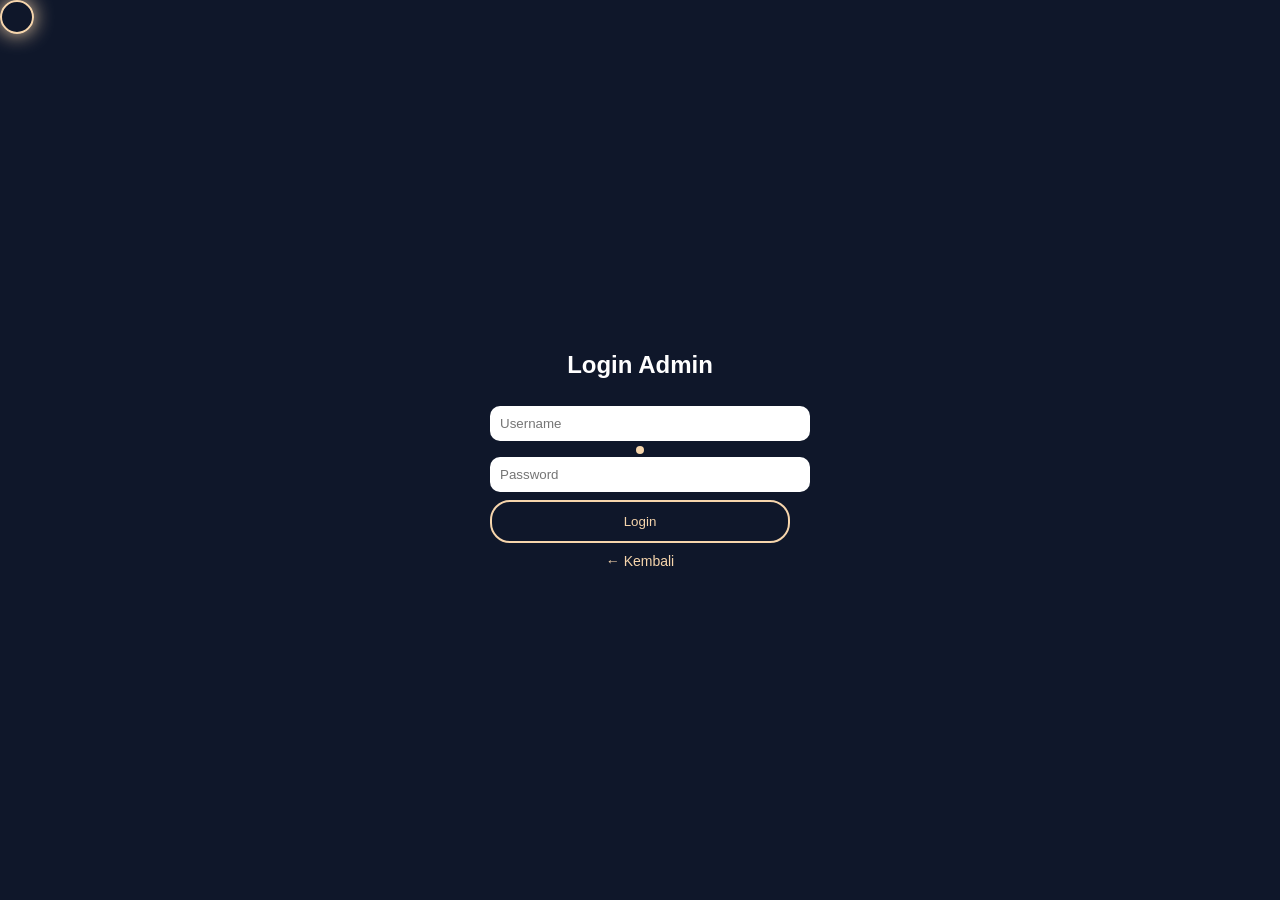
==== admin-dashboard.html @ 9495cbe0 "Add files via upload" ====
<!DOCTYPE html>
<html lang="id">
<head>
<meta charset="UTF-8">
<title>Admin Dashboard</title>

<style>
body {
  margin: 0;
  font-family: Arial, sans-serif;
  background: #0f172a;
  color: white;
}

/* HEADER */
.header {
  height: 60px;
  background: #0f172a;
  border-bottom: 1px solid #1e293b;
  display: flex;
  align-items: center;
  justify-content: space-between;
  padding: 0 20px;
}

/* SIDEBAR */
.sidebar {
  position: fixed;
  top: 60px;
  left: 0;
  width: 230px;
  height: calc(100% - 60px);
  background: #111827;
  border-right: 1px solid #1e293b;
  padding-top: 20px;
}

/* MENU */
.menu {
  padding: 12px 20px;
  cursor: pointer;
  transition: 0.3s;
}

.menu:hover {
  background: #1f2937;
}

/* CONTENT */
.content {
  margin-left: 230px;
  margin-top: 60px;
  padding: 20px;
}

/* LOGO */
.logo {
  font-weight: bold;
  color: #F6D5AC;
}

/* USER */
.user {
  font-size: 14px;
}

.logout {
  margin-left: 10px;
  cursor: pointer;
  color: #F6D5AC;
}
</style>
</head>

<body>

<!-- HEADER -->
<div class="header">
  <div class="logo">Admin Panel</div>
  <div class="user">
    Admin |
    <span class="logout" onclick="logoutAdmin()">Logout</span>
  </div>
</div>

<!-- SIDEBAR -->
<div class="sidebar">
  <div class="menu">Dashboard</div>
  <div class="menu">Data User</div>
  <div class="menu">Transaksi</div>
  <div class="menu">Laporan</div>
  <div class="menu">Pengaturan</div>
</div>

<!-- CONTENT -->
<div class="content">
  <h2>Dashboard Admin</h2>
  <p>Kontrol sistem dan monitoring data</p>
</div>

<script>
// proteksi sederhana (biar gak bisa masuk tanpa login admin)
const isAdmin = localStorage.getItem("isAdmin");

if (!isAdmin) {
  window.location.href = "admin.html";
}

// logout admin
function logoutAdmin() {
  localStorage.removeItem("isAdmin");
  window.location.href = "login.html";
}
</script>

</body>
</html>
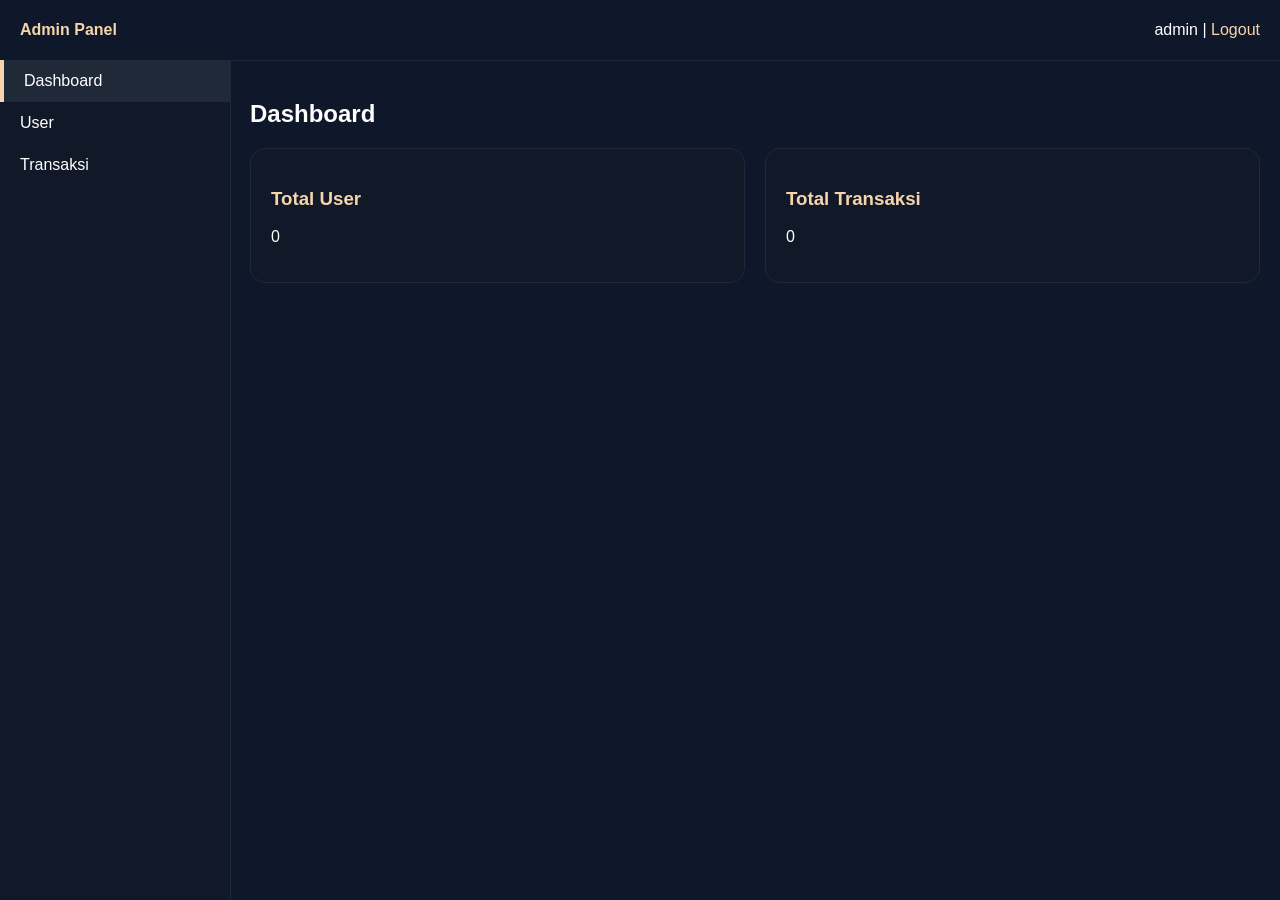
==== commit 543fc21f: "Add files via upload" ====
--- a/admin-dashboard.html
+++ b/admin-dashboard.html
@@ -18,10 +18,16 @@
   background: #0f172a;
   border-bottom: 1px solid #1e293b;
   display: flex;
+  justify-content: space-between;
   align-items: center;
-  justify-content: space-between;
   padding: 0 20px;
-}
+  position: fixed;
+  top: 0; left: 0; right: 0;
+}
+
+.logo { color: #F6D5AC; font-weight: bold; }
+
+.logout { color: #F6D5AC; cursor: pointer; }
 
 /* SIDEBAR */
 .sidebar {
@@ -29,20 +35,20 @@
   top: 60px;
   left: 0;
   width: 230px;
-  height: calc(100% - 60px);
+  height: 100vh;
   background: #111827;
   border-right: 1px solid #1e293b;
-  padding-top: 20px;
-}
-
-/* MENU */
+}
+
 .menu {
   padding: 12px 20px;
   cursor: pointer;
-  transition: 0.3s;
-}
-
-.menu:hover {
+}
+
+.menu:hover { background: #1f2937; }
+
+.active-menu {
+  border-left: 4px solid #F6D5AC;
   background: #1f2937;
 }
 
@@ -53,22 +59,45 @@
   padding: 20px;
 }
 
-/* LOGO */
-.logo {
-  font-weight: bold;
-  color: #F6D5AC;
-}
-
-/* USER */
-.user {
-  font-size: 14px;
-}
-
-.logout {
-  margin-left: 10px;
-  cursor: pointer;
-  color: #F6D5AC;
-}
+.page { display: none; }
+.active-page { display: block; }
+
+/* CARD */
+.cards {
+  display: flex;
+  gap: 20px;
+}
+
+.card {
+  flex: 1;
+  background: #111827;
+  padding: 20px;
+  border-radius: 15px;
+  border: 1px solid #1e293b;
+}
+
+.card h3 { color: #F6D5AC; }
+
+/* TABLE */
+.table-box {
+  margin-top: 20px;
+  background: #111827;
+  padding: 20px;
+  border-radius: 15px;
+  border: 1px solid #1e293b;
+}
+
+table {
+  width: 100%;
+  border-collapse: collapse;
+}
+
+th, td {
+  padding: 12px;
+  border-bottom: 1px solid #1e293b;
+}
+
+th { color: #F6D5AC; }
 </style>
 </head>
 
@@ -77,40 +106,213 @@
 <!-- HEADER -->
 <div class="header">
   <div class="logo">Admin Panel</div>
-  <div class="user">
-    Admin |
-    <span class="logout" onclick="logoutAdmin()">Logout</span>
+  <div>
+    admin |
+    <span class="logout" onclick="logout()">Logout</span>
   </div>
 </div>
 
 <!-- SIDEBAR -->
 <div class="sidebar">
-  <div class="menu">Dashboard</div>
-  <div class="menu">Data User</div>
-  <div class="menu">Transaksi</div>
-  <div class="menu">Laporan</div>
-  <div class="menu">Pengaturan</div>
+  <div class="menu active-menu" onclick="showPage('dashboard', this)">Dashboard</div>
+  <div class="menu" onclick="showPage('users', this)">User</div>
+  <div class="menu" onclick="showPage('trx', this)">Transaksi</div>
 </div>
 
 <!-- CONTENT -->
 <div class="content">
-  <h2>Dashboard Admin</h2>
-  <p>Kontrol sistem dan monitoring data</p>
+
+  <!-- DASHBOARD -->
+  <div id="dashboard" class="page active-page">
+
+    <h2>Dashboard</h2>
+
+    <div class="cards">
+      <div class="card">
+        <h3>Total User</h3>
+        <p id="totalUser">0</p>
+      </div>
+
+      <div class="card">
+        <h3>Total Transaksi</h3>
+        <p id="totalTrx">0</p>
+      </div>
+    </div>
+
+  </div>
+
+  <!-- USER -->
+  <div id="users" class="page">
+
+    <div class="table-box">
+      <h3>Data User</h3>
+
+      <table>
+        <thead>
+          <tr>
+            <th>Email</th>
+            <th>Password</th>
+            <th>Aksi</th>
+          </tr>
+        </thead>
+        <tbody id="userTable"></tbody>
+      </table>
+
+    </div>
+
+  </div>
+
+  <!-- TRANSAKSI -->
+  <div id="trx" class="page">
+
+    <div class="table-box">
+      <h3>Transaksi</h3>
+
+      <table>
+        <thead>
+          <tr>
+            <th>Keterangan</th>
+            <th>Jenis</th>
+            <th>Nominal</th>
+          </tr>
+        </thead>
+        <tbody id="trxTable"></tbody>
+      </table>
+
+    </div>
+
+  </div>
+
 </div>
 
 <script>
-// proteksi sederhana (biar gak bisa masuk tanpa login admin)
-const isAdmin = localStorage.getItem("isAdmin");
-
-if (!isAdmin) {
-  window.location.href = "admin.html";
-}
-
-// logout admin
-function logoutAdmin() {
-  localStorage.removeItem("isAdmin");
-  window.location.href = "login.html";
-}
+
+/* =========================
+   DATA
+========================= */
+
+let users = JSON.parse(localStorage.getItem("users")) || [];
+let transactions = JSON.parse(localStorage.getItem("trx")) || [];
+
+/* =========================
+   DASHBOARD
+========================= */
+
+function updateDashboard() {
+  document.getElementById("totalUser").innerText = users.length;
+  document.getElementById("totalTrx").innerText = transactions.length;
+}
+
+/* =========================
+   USER RENDER
+========================= */
+
+const userTable = document.getElementById("userTable");
+
+function renderUsers() {
+
+  userTable.innerHTML = "";
+
+  if (users.length === 0) {
+    userTable.innerHTML = `<tr><td colspan="3">Belum ada user</td></tr>`;
+    updateDashboard();
+    return;
+  }
+
+  users.forEach((u, index) => {
+    userTable.innerHTML += `
+      <tr>
+        <td>${u.email}</td>
+        <td>${u.password || "-"}</td>
+        <td>
+          <button onclick="deleteUser(${index})"
+            style="background: crimson; color:white; border:none; padding:6px 10px; border-radius:8px; cursor:pointer;">
+            Hapus
+          </button>
+        </td>
+      </tr>
+    `;
+  });
+
+  updateDashboard();
+}
+
+/* =========================
+   DELETE USER
+========================= */
+
+function deleteUser(index) {
+
+  if (!confirm("Yakin mau hapus user ini?")) return;
+
+  users.splice(index, 1);
+
+  localStorage.setItem("users", JSON.stringify(users));
+
+  renderUsers();
+}
+
+/* =========================
+   TRANSAKSI RENDER
+========================= */
+
+const trxTable = document.getElementById("trxTable");
+
+function renderTransactions() {
+
+  trxTable.innerHTML = "";
+
+  if (transactions.length === 0) {
+    trxTable.innerHTML = `<tr><td colspan="3">Belum ada transaksi</td></tr>`;
+    updateDashboard();
+    return;
+  }
+
+  transactions.forEach(t => {
+    trxTable.innerHTML += `
+      <tr>
+        <td>${t.title}</td>
+        <td>${t.type}</td>
+        <td>Rp ${t.amount}</td>
+      </tr>
+    `;
+  });
+
+  updateDashboard();
+}
+
+/* =========================
+   NAVIGATION
+========================= */
+
+function showPage(id, el) {
+
+  document.querySelectorAll(".page")
+    .forEach(p => p.classList.remove("active-page"));
+
+  document.getElementById(id).classList.add("active-page");
+
+  document.querySelectorAll(".menu")
+    .forEach(m => m.classList.remove("active-menu"));
+
+  el.classList.add("active-menu");
+}
+
+/* =========================
+   LOGOUT
+========================= */
+
+function logout() {
+  window.location.href = "index.html";
+}
+
+/* =========================
+   INIT
+========================= */
+
+renderUsers();
+renderTransactions();
+
 </script>
 
 </body>
